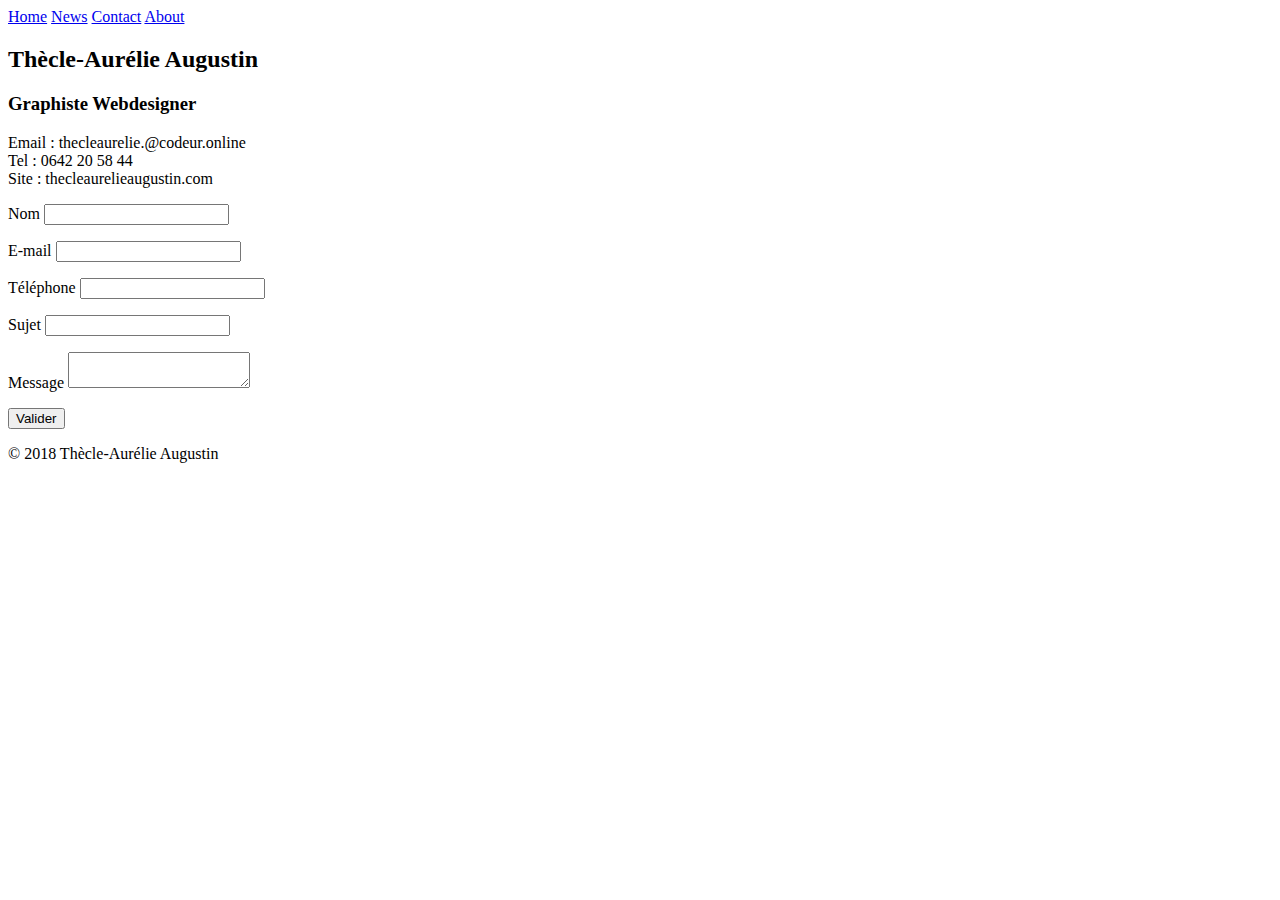
==== contact.html @ 7aee68b2 "second commit" ====
<!DOCTYPE html>
<html lang="fr">
<head>
    <meta charset="UTF-8">
    <link rel="stylesheet" href="Contact.css" />
    <meta name="viewport" content="width=device-width, initial-scale=1.0">
    <meta http-equiv="X-UA-Compatible" content="ie=edge">
    <title>Contact</title>
</head>
<body>
    
    <div class="topnav">
        <a class="active" href="index.html">Home</a>
        <a href="#news">News</a>
        <a href="#contact">Contact</a>
        <a href="#about">About</a>
    </div>
        
    <h2>Thècle-Aurélie Augustin</h2>
    <h3>Graphiste Webdesigner</h3>

    <p>Email : thecleaurelie.@codeur.online<br />
        Tel : 0642 20 58 44<br />
        Site : thecleaurelieaugustin.com</p>

    <form name="my_form" action="traitement.php" method="post">
            

        <p><label for="nom">Nom</label> <input type="text" id="nom" maxlenght="20" required> <span id="missNom"></span></p>
        <p> <label for="email">E-mail</label> <input type="email" id="email" required> <span id="missMail"></span></p>
        <p> <label for="tel">Téléphone</label> <input type="tel" id="tel"> </p>
        <p> <label for="sujet">Sujet</label> <input type="text" id="sujet"> </p>
        
        <p> <label for="message">Message</label> <textarea id="message" required></textarea> <span id="missMess"></span> </p>

        <p> <input type="submit" value="Valider" id="bouton_envoi"></p>

        
    </form>

    <span id="copyright">&copy; 2018 Thècle-Aurélie Augustin</span>

    <script>
        var formValid = document.getElementById("bouton_envoi");
        var nom = document.getElementById("nom");
        var missNom = document.getElementById("missNom");
        var nomValid = /^[a-zA-ZéèîïÉÈÎÏ][a-zéèêàçîï]+([-'\s][a-zA-ZéèîïÉÈÎÏ][a-zéèêàçîï]+)?$/;
        var email = document.getElementById("email");
        var missEmail = document.getElementById("missMail");
        var emailValid = /^[a-zA-ZéèîïÉÈÎÏ][a-zéèêàçîï]+([-'\s][a-zA-ZéèîïÉÈÎÏ][a-zéèêàçîï]+)?$/;
        var message = document.getElementById("message");
        var missMess = document.getElementById("missMess");
        var messValid = /^[a-zA-ZéèîïÉÈÎÏ][a-zéèêàçîï]+([-'\s][a-zA-ZéèîïÉÈÎÏ][a-zéèêàçîï]+)?$/;

        formValid.addEventListener("click", validation);

        function validation(event){
            //si le champ est vide
            if (nom.validity.valueMissing){
                event.preventDefault();
                missNom.textContent = "Nom manquant";
                missNom.style.color = "red";
            //Si le format de données est incorrect
            }else if (nomValid.test(nom.value) == false){
                    event.preventDefault();
                    missNom.textContent = 'Format incorrect';
                    missNom.style.color = 'orange';
                }else{
            }

            if (nom.validity.valueMissing){
                event.preventDefault();
                missMail.textContent = "Email manquant";
                missMail.style.color = "red";
                //Si le format de données est incorrect
            }else if (emailValid.test(email.value) == false){
                    event.preventDefault();
                    missMail.textContent = 'Format incorrect';
                    missMail.style.color = 'orange';
                }else{
            }

            if (nom.validity.valueMissing){
                event.preventDefault();
                missMess.textContent = "Message manquant";
                missMess.style.color = "red";
                //Si le format de données est incorrect
            }else if (messValid.test(mess.value) == false){
                    event.preventDefault();
                    missMess.textContent = 'Format incorrect';
                    missMess.style.color = 'orange';
                }else{
            }
        }
    </script>
    
</body>
</html>
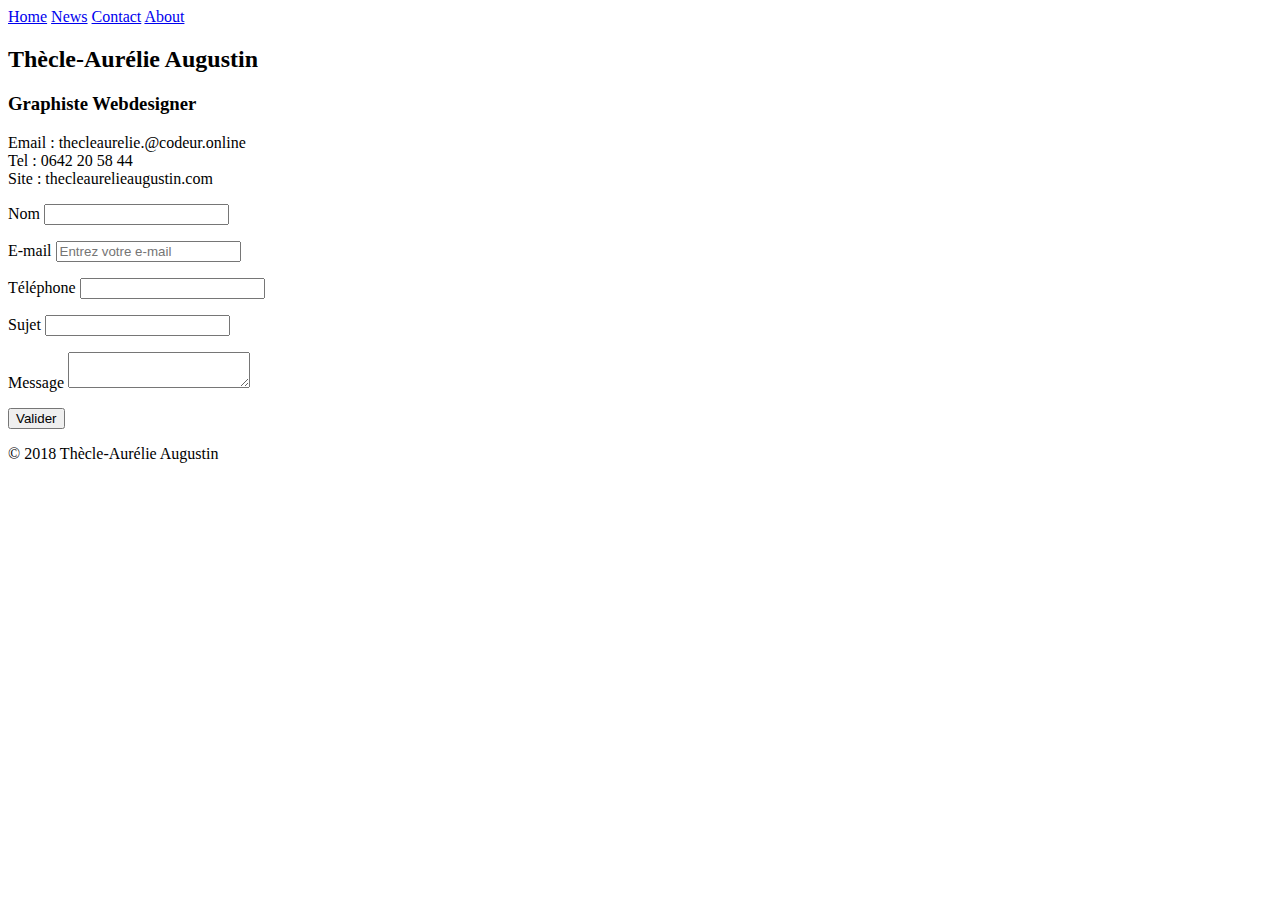
==== commit 0b961dee: "troisieme git" ====
--- a/contact.html
+++ b/contact.html
@@ -27,7 +27,7 @@
             
 
         <p><label for="nom">Nom</label> <input type="text" id="nom" maxlenght="20" required> <span id="missNom"></span></p>
-        <p> <label for="email">E-mail</label> <input type="email" id="email" required> <span id="missMail"></span></p>
+        <p> <label for="email">E-mail</label> <input type="email" id="email" placeholder="Entrez votre e-mail" required> <span id="missMail"></span></p>
         <p> <label for="tel">Téléphone</label> <input type="tel" id="tel"> </p>
         <p> <label for="sujet">Sujet</label> <input type="text" id="sujet"> </p>
         
@@ -42,15 +42,17 @@
 
     <script>
         var formValid = document.getElementById("bouton_envoi");
+
         var nom = document.getElementById("nom");
         var missNom = document.getElementById("missNom");
         var nomValid = /^[a-zA-ZéèîïÉÈÎÏ][a-zéèêàçîï]+([-'\s][a-zA-ZéèîïÉÈÎÏ][a-zéèêàçîï]+)?$/;
+
         var email = document.getElementById("email");
         var missEmail = document.getElementById("missMail");
-        var emailValid = /^[a-zA-ZéèîïÉÈÎÏ][a-zéèêàçîï]+([-'\s][a-zA-ZéèîïÉÈÎÏ][a-zéèêàçîï]+)?$/;
+        var emailValid = /^[a-zA-Z0-9.!#$%&’*+/=?^_`{|}~-]+@[a-zA-Z0-9-]+(?:\.[a-zA-Z0-9-]+)*$/
+        
         var message = document.getElementById("message");
         var missMess = document.getElementById("missMess");
-        var messValid = /^[a-zA-ZéèîïÉÈÎÏ][a-zéèêàçîï]+([-'\s][a-zA-ZéèîïÉÈÎÏ][a-zéèêàçîï]+)?$/;
 
         formValid.addEventListener("click", validation);
 
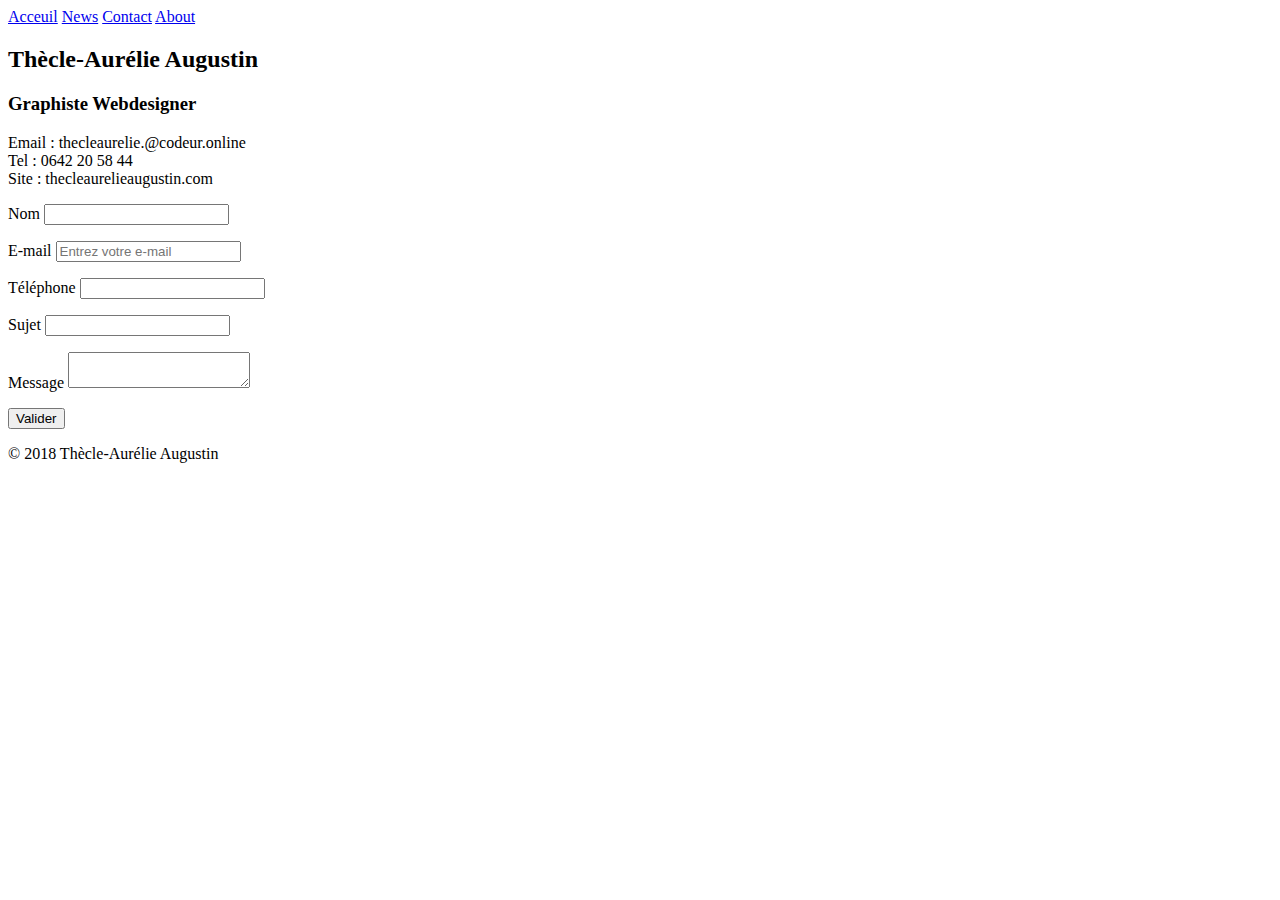
==== commit fd05a27e: "troisieme commit" ====
--- a/contact.html
+++ b/contact.html
@@ -8,37 +8,41 @@
     <title>Contact</title>
 </head>
 <body>
-    
-    <div class="topnav">
-        <a class="active" href="index.html">Home</a>
-        <a href="#news">News</a>
-        <a href="#contact">Contact</a>
-        <a href="#about">About</a>
-    </div>
+    <header>
+        <nav>    
+            <div class="topnav">
+                <a class="active" href="index.html">Acceuil</a>
+                <a href="#news">News</a>
+                <a class="active" href="#contact">Contact</a>
+                <a href="#about">About</a>
+            </div>
+        </nav>
+    </header>
+
+    <section>   
+        <h2>Thècle-Aurélie Augustin</h2>
+        <h3>Graphiste Webdesigner</h3>
+
+        <p>Email : thecleaurelie.@codeur.online<br />
+            Tel : 0642 20 58 44<br />
+            Site : thecleaurelieaugustin.com</p>
+
+        <form name="my_form" action="traitement.php" method="post">
+            <p><label for="nom">Nom</label> <input type="text" id="nom" maxlenght="20" required> <span id="missNom"></span></p>
+            <p> <label for="email">E-mail</label> <input type="email" id="email" placeholder="Entrez votre e-mail" required> <span id="missMail"></span></p>
+            <p> <label for="tel">Téléphone</label> <input type="tel" id="tel"> </p>
+            <p> <label for="sujet">Sujet</label> <input type="text" id="sujet"> </p>
         
-    <h2>Thècle-Aurélie Augustin</h2>
-    <h3>Graphiste Webdesigner</h3>
+            <p> <label for="message">Message</label> <textarea id="message" required></textarea> <span id="missMess"></span> </p>
 
-    <p>Email : thecleaurelie.@codeur.online<br />
-        Tel : 0642 20 58 44<br />
-        Site : thecleaurelieaugustin.com</p>
+            <p> <input type="submit" value="Valider" id="bouton_envoi"></p>        
+        </form>
 
-    <form name="my_form" action="traitement.php" method="post">
-            
+    </section> 
 
-        <p><label for="nom">Nom</label> <input type="text" id="nom" maxlenght="20" required> <span id="missNom"></span></p>
-        <p> <label for="email">E-mail</label> <input type="email" id="email" placeholder="Entrez votre e-mail" required> <span id="missMail"></span></p>
-        <p> <label for="tel">Téléphone</label> <input type="tel" id="tel"> </p>
-        <p> <label for="sujet">Sujet</label> <input type="text" id="sujet"> </p>
-        
-        <p> <label for="message">Message</label> <textarea id="message" required></textarea> <span id="missMess"></span> </p>
-
-        <p> <input type="submit" value="Valider" id="bouton_envoi"></p>
-
-        
-    </form>
-
+    <footer>
     <span id="copyright">&copy; 2018 Thècle-Aurélie Augustin</span>
+    </footer>
 
     <script>
         var formValid = document.getElementById("bouton_envoi");
@@ -63,7 +67,8 @@
                 missNom.textContent = "Nom manquant";
                 missNom.style.color = "red";
             //Si le format de données est incorrect
-            }else if (nomValid.test(nom.value) == false){
+            }
+            else if (nomValid.test(nom.value) == false){
                     event.preventDefault();
                     missNom.textContent = 'Format incorrect';
                     missNom.style.color = 'orange';
